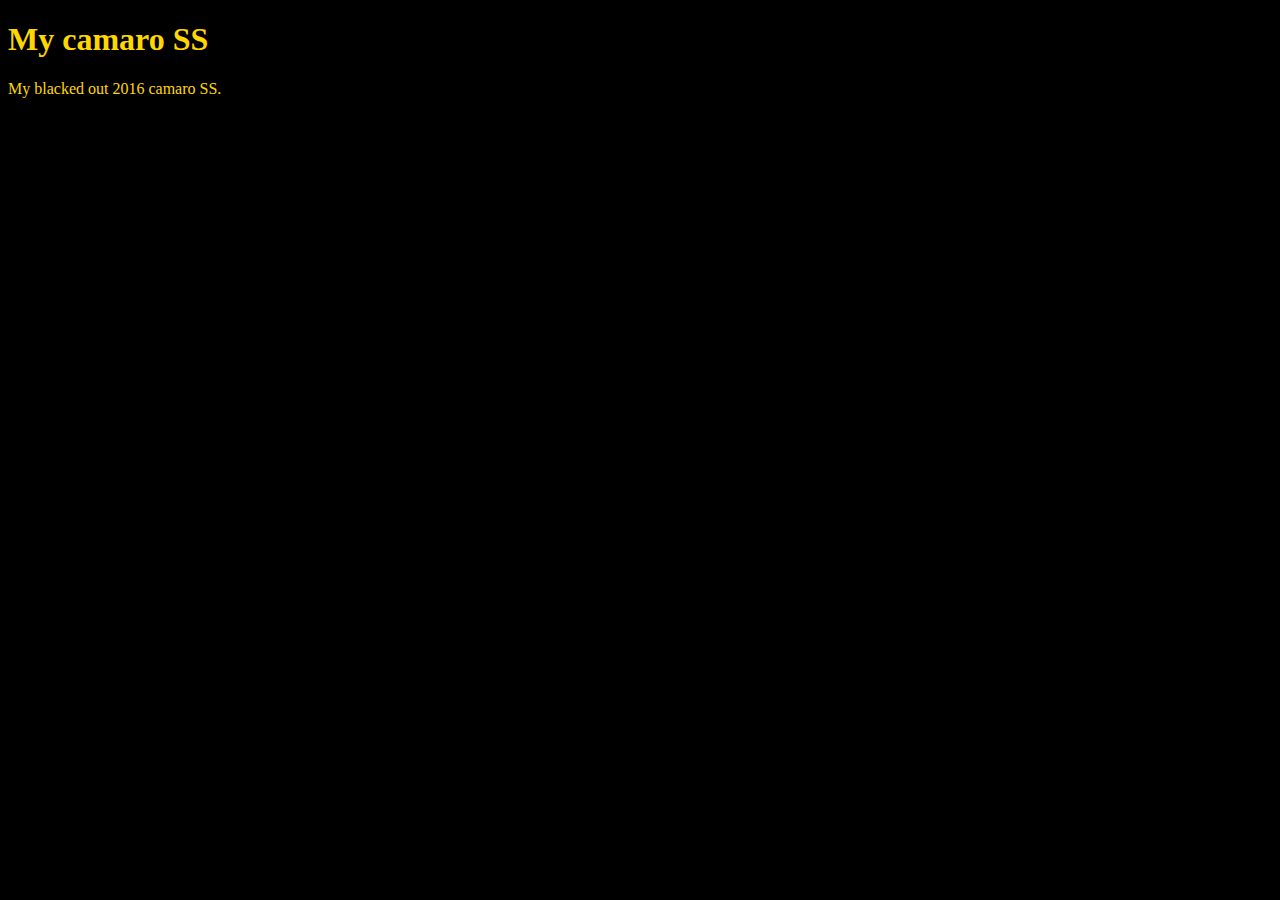
==== index.html @ d5a815c7 "First upload" ====
<!DOCTYPE html>
<html>
<head>
	<title>My camaro SS</title>
	<link rel="stylesheet" type="text/css" href="CSS/style.css">
</head>
<body>
	<h1>My camaro SS</h1>
	<p>My blacked out 2016 camaro SS.</p>
</body>
</html>
---- CSS/style.css ----
body {
	background-color: black;
}

h1, p {
	color: gold;
}
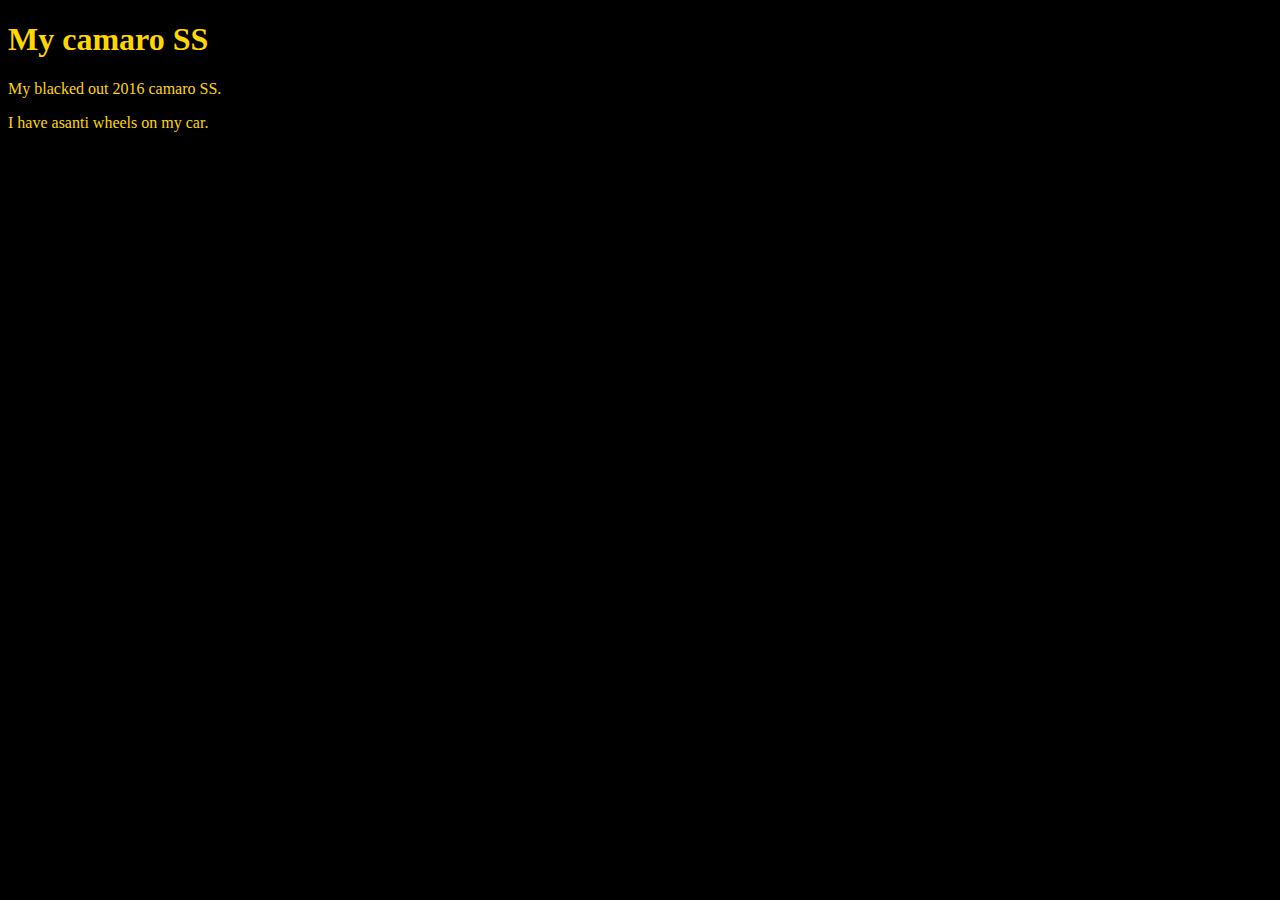
==== commit 1593b775: "Adding second P" ====
--- a/index.html
+++ b/index.html
@@ -7,5 +7,6 @@
 <body>
 	<h1>My camaro SS</h1>
 	<p>My blacked out 2016 camaro SS.</p>
+	<p>I have asanti wheels on my car.</p>
 </body>
 </html>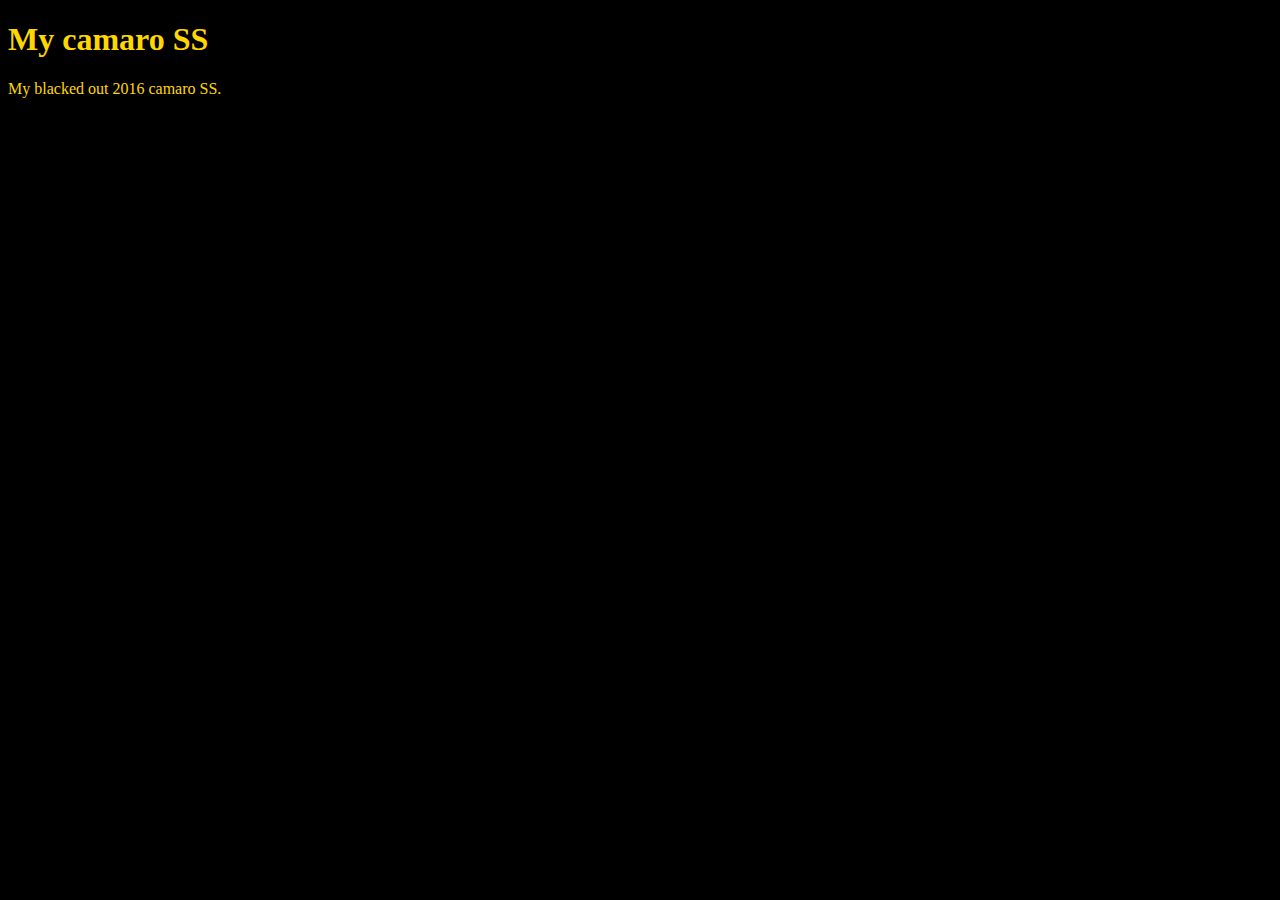
==== commit 3620c1fd: "deleting second P" ====
--- a/index.html
+++ b/index.html
@@ -7,6 +7,5 @@
 <body>
 	<h1>My camaro SS</h1>
 	<p>My blacked out 2016 camaro SS.</p>
-	<p>I have asanti wheels on my car.</p>
 </body>
 </html>